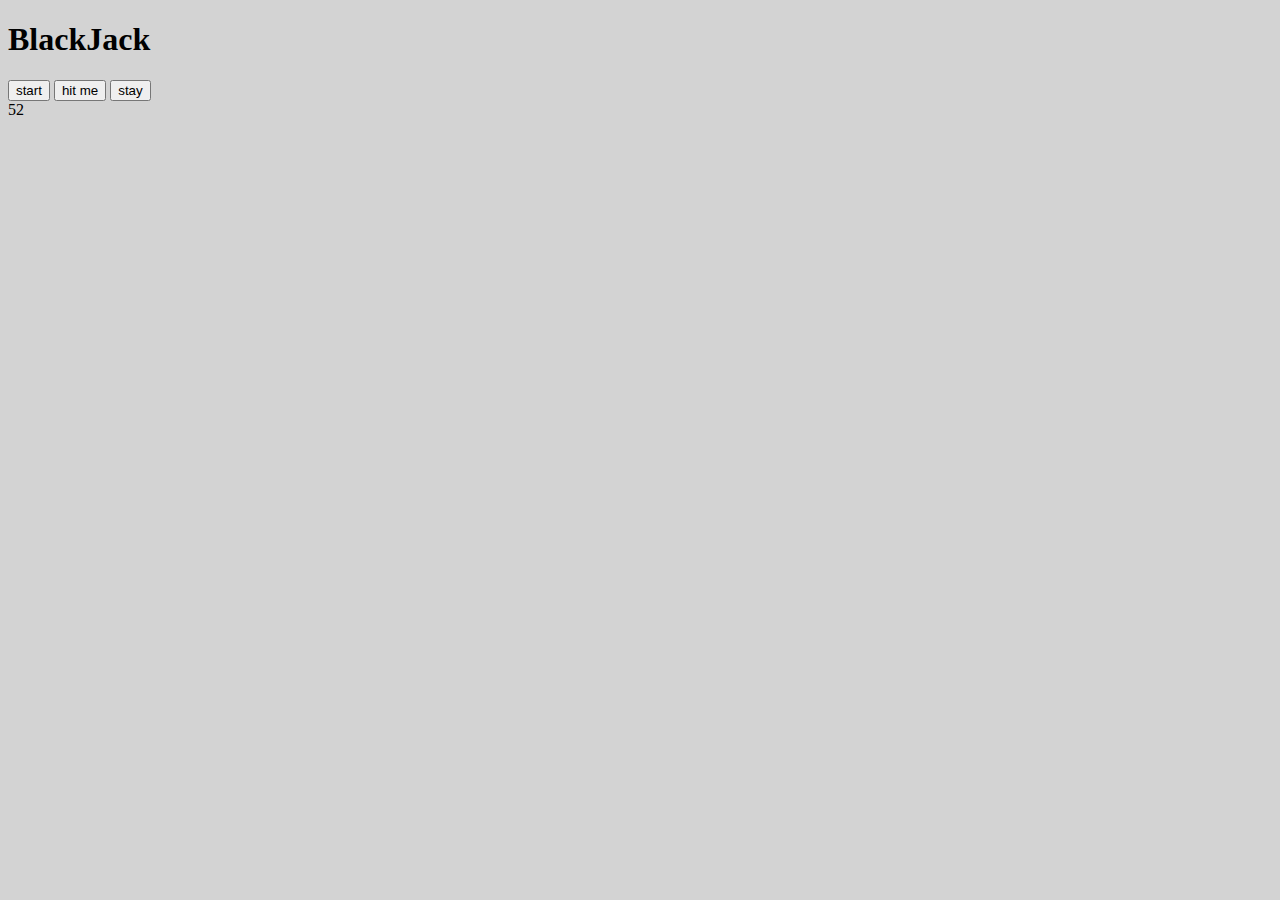
==== index.html @ e54db2ad "Initial Commit" ====
<!DOCTYPE html>
<html lang="en" dir="ltr">
  <head>
    <meta charset="utf-8">
    <title>BlackJack</title>
    <link rel = "stylesheet" type = "text/css" href = "main.css" />
  </head>
  <body>
    <div class="game">
      <h1>BlackJack</h1>

      <!-- button html -->
      <input type="button" class="btn" value="start" onclick="start()" />
      <input type="button" class="btn" value="hit me" onclick="hitMe()" />
      <input type="button" class="btn" value="stay" onclick="stay()" />

      <!-- player html -->
      <div id="deck" class="deck">
        <div class="card" id="deckCount">52</div>
        <div class="status" id="status"></div>
      </div>

      <!-- clear deck html -->
      <div class="clear"></div>

      <!-- JS link -->
      <script src="main.js" async defer></script>

    </div>
  </body>
</html>
---- main.css ----
body {
  background-color: lightgrey;
}
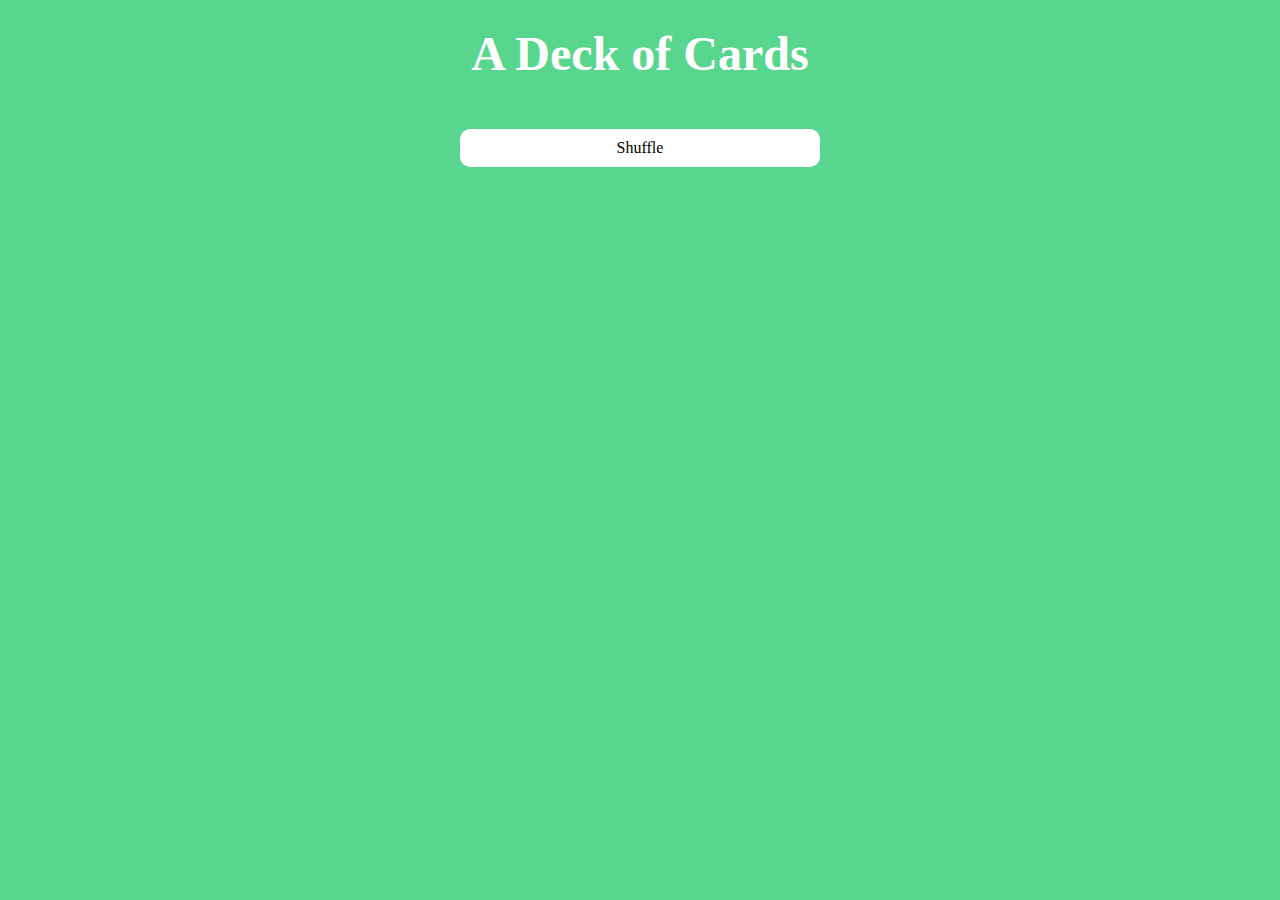
==== commit b4153433: "adding logo attempt" ====
--- a/index.html
+++ b/index.html
@@ -1,31 +1,18 @@
-<!DOCTYPE html>
-<html lang="en" dir="ltr">
-  <head>
-    <meta charset="utf-8">
-    <title>BlackJack</title>
-    <link rel = "stylesheet" type = "text/css" href = "main.css" />
-  </head>
-  <body>
-    <div class="game">
-      <h1>BlackJack</h1>
 
-      <!-- button html -->
-      <input type="button" class="btn" value="start" onclick="start()" />
-      <input type="button" class="btn" value="hit me" onclick="hitMe()" />
-      <input type="button" class="btn" value="stay" onclick="stay()" />
+<html>
+<head>
+    <link rel="stylesheet" href="main.css">
+    <meta name="viewport" content="width=device-width, initial-scale=1.0">
+    <script type="text/javascript" src="main.js"></script>
+    <link rel="apple-touch-icon-precomposed" sizes="57x57" href="iconfilename-precomposed.png" />
 
-      <!-- player html -->
-      <div id="deck" class="deck">
-        <div class="card" id="deckCount">52</div>
-        <div class="status" id="status"></div>
-      </div>
+</head>
 
-      <!-- clear deck html -->
-      <div class="clear"></div>
-
-      <!-- JS link -->
-      <script src="main.js" async defer></script>
-
-    </div>
-  </body>
+<body>
+<div class="deck">
+    <h1>A Deck of Cards</h1>
+    <a href="javascript:void(0)" onclick="shuffle()" class="btn">Shuffle</a>
+    <div id="deck"></div>
+</div>
+</body>
 </html>
--- a/main.css
+++ b/main.css
@@ -1,3 +1,80 @@
+* {
+	margin: 0;
+}
+
 body {
-  background-color: lightgrey;
+	background-color: #58D68D;
+  max-width: 100%;
+  overflow-x: hidden;
 }
+
+.deck {
+	margin-top: 2%;
+	border-radius: 1em;
+	justify-content: center;
+	text-align: center;
+	color:white;
+}
+
+#deck {
+	width: 100%;
+}
+
+.card {
+	width: 6.4em;
+	height: 8.85em;
+	padding-top: .25em;
+	padding-left: .1em;
+	border: solid 1px #695d39;
+	background-color: #fff;
+	font-family: 'Times', serif;
+	line-height: 8em;
+	display: inline-block;
+	justify-content: center;
+	border-radius: .5em;
+	letter-spacing: .2em;
+	font-size: 1.5em;
+	text-align: center;
+	color:black;
+	margin: .15em;
+}
+
+
+h1 {
+	font-weight: bold;
+	font-size: 3em;
+	font-family: Garamond, serif;
+	margin-bottom: 3%;
+}
+
+.btn {
+	width: 25%;
+	color: black;
+	background: white;
+	padding: 10px 20px;
+	border-radius: 10px;
+	margin: 10px;
+	display:inline-block;
+	text-decoration: none;
+	font-family: Garamond, serif;
+}
+
+.btn:active {
+	vertical-align: top;
+  padding: 10px 15px 8px;
+}
+
+/* media queries */
+@media only screen and (min-width: 414px) and (max-width: 767px) {
+	.card {
+		width: 9em;
+		height: 12em;
+	}
+
+	.btn {
+		width: 80%;
+		font-size: 2em;
+		align-content: center;
+		text-align: center;
+	}
+}
